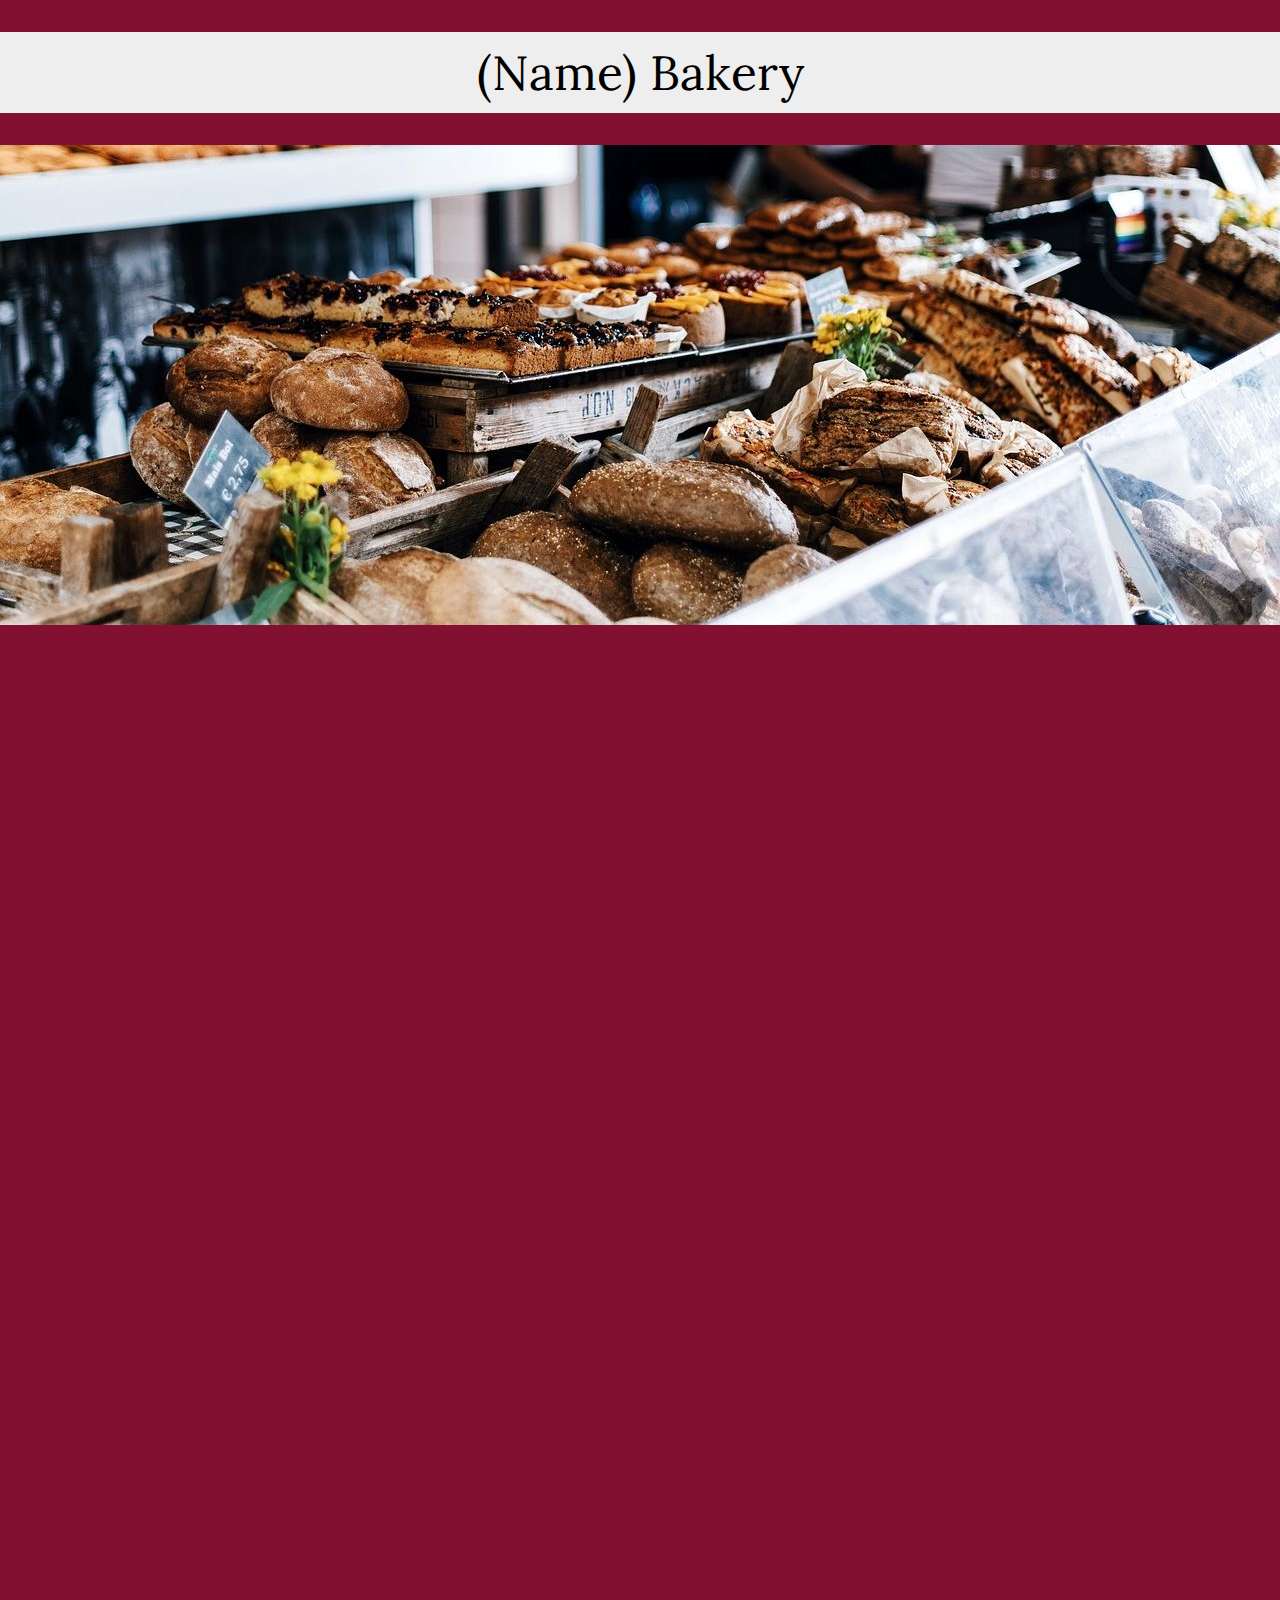
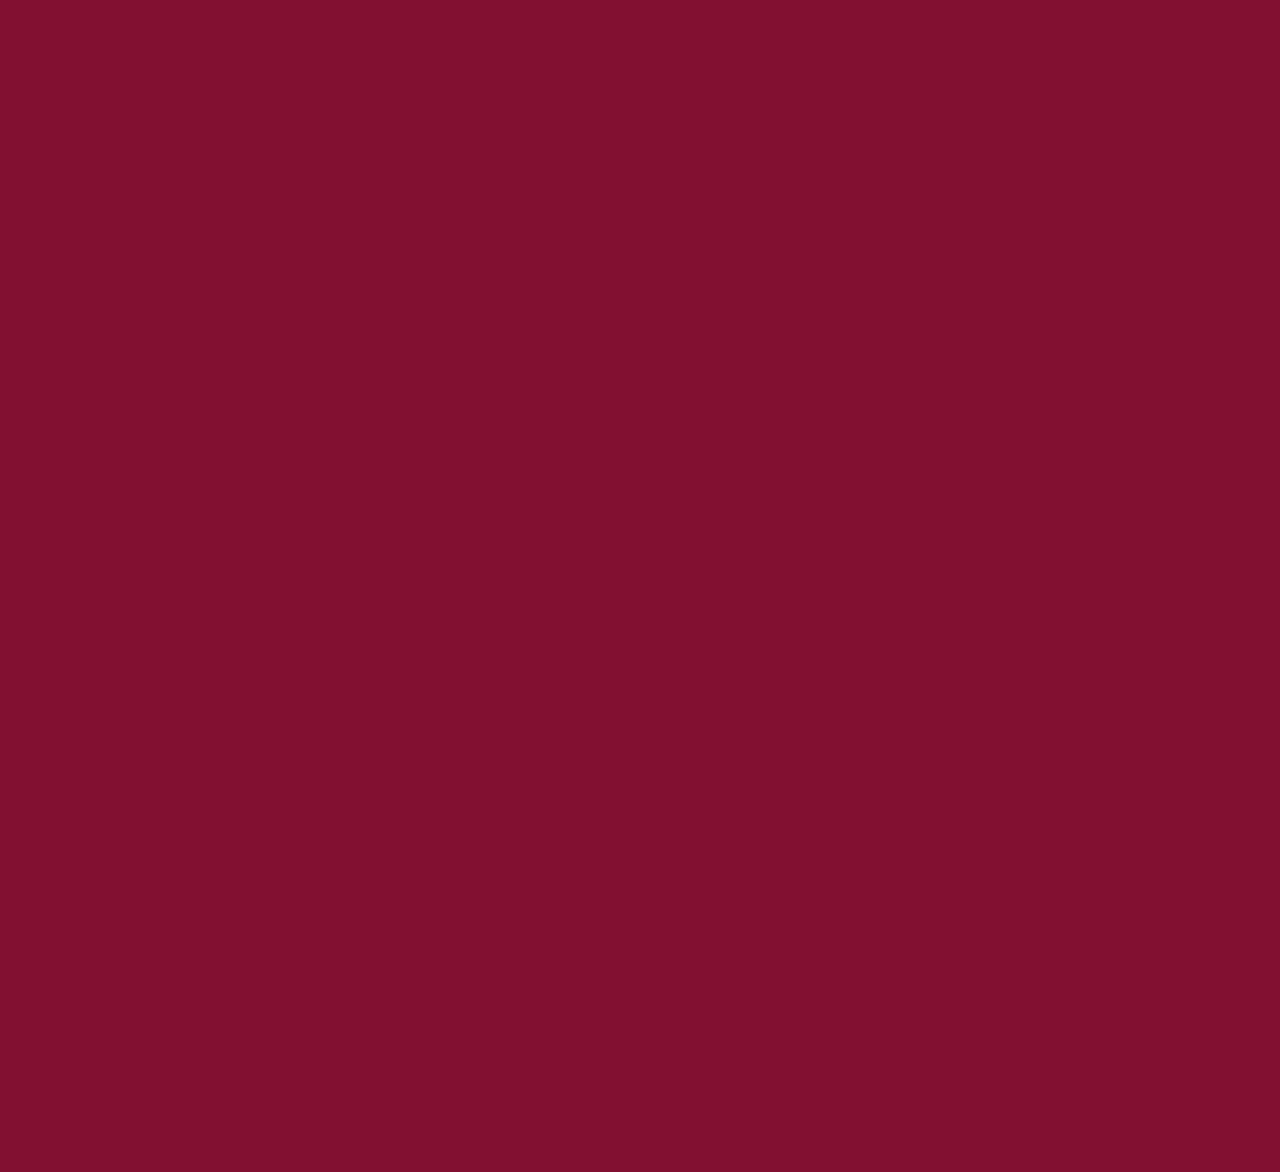
==== index.html @ 33c08e7b "Add files via upload" ====
<!DOCTYPE html>
<html lang="en">
<head>
	<meta charset="UTF-8">
	<meta name="viewport" content="width=device-width, initial-scale=1.0">
	<title>(Name) Bakery</title>
	<link rel="stylesheet" href="./css/index.css">
	<link rel="stylesheet" href="./css/grid.css">
</head>
<body>
	<!-- <section class="inline">
		<button onmousedown="changeLang('index')" id="lang">EN</button>
	</section> -->
	<div class="backgroundfill">
		<h1 class="title" id="bakery">(Name) Bakery</h1>
		<img src="./img/bakery.jpg" alt="" srcset="">
	</div>
	<section class="tag second fadein">
		<h1 class="dprod title">Featured Products:</h1>
		<div class="grid fadein">
			<div class="display flexdircol marginzero ">
				<img src="./img/croissant-square.jpg" alt="">
				<h1>Croissant</h1>
				<p>$5.50 USD</p>
				<button class="info" onclick="redirect('./pages/croissant.html')">More Info.</button>
			</div>
			<div class="display flexdircol marginzero">
				<img src="./img/cinnamon-rolls-square.jpg" alt="">
				<h1 id="cinroll">Cinnamon Rolls</h1>
				<p>$6.00 USD</p>
				<button class="info" onclick="redirect('./pages/cinnamon-rolls.html')">More Info.</button>
			</div>
			
		</div>
		<div class="center lastdiv">
	
			<button onclick="redirect('./products.html')" id="aprod">All Products.</button>
		</div>
	</section>
	<section class="tag third fadein">
		<h1>What we do:</h1>
		<div class="wwd">
			<p>Here at (Name) Bakery, we specialize in afforable, high-quality pastries made with ingredients of equally high quality.</p>
		</div>
	</section> 
	<section class="tag fourth fadein">
		<h1>Contact us:</h1>
		<div class="grid flexdircol center">
			<div class="display flexdircol marginzero ">
				<img src="./img/whatsapp.png" alt="">
				<h1>Whatsapp</h1>
				<p>XX-XXXX-XXXX</p>
				<button class="info" onclick="redirect('./pages/croissant.html')">Contact us</button>
			</div>
			<div class="display flexdircol marginzero ">
				<img src="./img/gmail_logo.png" alt="">
				<h1>E-Mail</h1>
				<p>example@domain.com</p>
				<button class="info" onclick="redirect('./pages/croissant.html')">Contact us</button>
			</div>
		</div>
	</section>
	<script src="https://ajax.googleapis.com/ajax/libs/jquery/3.7.1/jquery.min.js"></script>
	<script>
		
		$(document).on("scroll", function() {
		var pageTop = $(document).scrollTop();
		var pageBottom = pageTop + $(window).height();
		var tags = $(".tag");

		for (var i = 0; i < tags.length; i++) {
			var tag = tags[i];
			if ($(tag).position().top < pageBottom) {
			$(tag).addClass("visible");
			} else {
			$(tag).removeClass("visible");
			}
		}
		});
	</script>
	<script src="./js/redir.js"></script>
</body>
</html>
---- css/index.css ----
@import url('https://fonts.googleapis.com/css2?family=Lora:ital,wght@0,400..700;1,400..700&display=swap');
:root {
	--darkblue: #522258;
	--pink: #C63C51;
	--orange: #D95F59;
	--dark-red: #821131;
	--purple: #8C3061;
	--white: #ebebeb;
}
* {
	font-family: "Lora", serif;
	font-style: normal;
	font-weight: 400;
	color: black;
}
body {
	margin: 0;
	padding: 0;
	background-color: var(--dark-red);
}
@keyframes fadeInAnimation {
    0% {
        opacity: 0;
    }
    100% {
        opacity: 1;
    }
}
p {
	font-size: 28px;
	text-align: center;
}
img {
	max-width: 120%;
}
.fadein {
	animation: fadeInAnimation ease 3s;
	animation-iteration-count: 1;
	animation-fill-mode: forwards;
}
.title {
	width: 100%;
	padding: 10px 0;
	background-color: #eee;
}
h1 {
	font-size: 48px;
	width: 100%;
	text-align: center;
}
button {
	font-size: 20px;
	background-color: inherit;
	border: none;
	padding: 4px 16px;
	outline: none;
	margin-bottom: 10px;
	cursor: pointer;
	background-color: #aaa;
}
button:hover {
	background-color: #ccc;
}
button:active {
	background-color: var(--dark-red);
}
.center {
	display: flex;

	justify-content: center;
	align-items: center;
}

.tag {
	opacity: 0;
	height: fit-content;
	transform: translate(0, 20vh);
	width: 100%;
	transition: all 1s;
	background-color: var(--white);
}
.tag.visible {
	opacity: 1;
	transform: translate(0, 0);
}
.backgroundfill > img {
	width: 100%;
}
.second / .third{
	padding-top: 5px;
}
.flexdirrow {
	display: flex;
	flex-direction: row;
}

#back {
	position: absolute;
}
.wwd {
	max-width: 50%;
}
.third {
	display: flex;
	flex-direction: column;
	align-items: center;
}
.fourth {
	margin-top: 50px;
	display: flex;
	flex-direction: column;
	align-items: center;
}
.lastdiv {
	margin-bottom: 45px;
}
.whatsapp {
	width: 5vh;
	height: 5vh;
}
.gmail {

	width: 5.5vh;
	height: 4.5vh;
}
.display-contact {
	
	display: flex;
	align-items: center;
}

.display-contact > * {
	margin: 20px;
	align-self: center;
	
}
---- css/grid.css ----
.grid {
	position:relative;
	left:0;
	display: flex;
	justify-content: space-evenly;
	flex-wrap: wrap;
	height: fit-content;
	width:100%;
}
.display {
	display: flex;
	max-height: 100%;
	justify-content: space-between;
}
.display > img {
	max-width: 25vw;
	max-height:25vw;
}
.flexdircol{
	flex-direction: column;
}
.display > * {
	margin: 20px;
	align-self: center;
	
}
.display > h1 {
	font-size: 36px;
	max-width: 100%;
	margin-top: 10px;
}
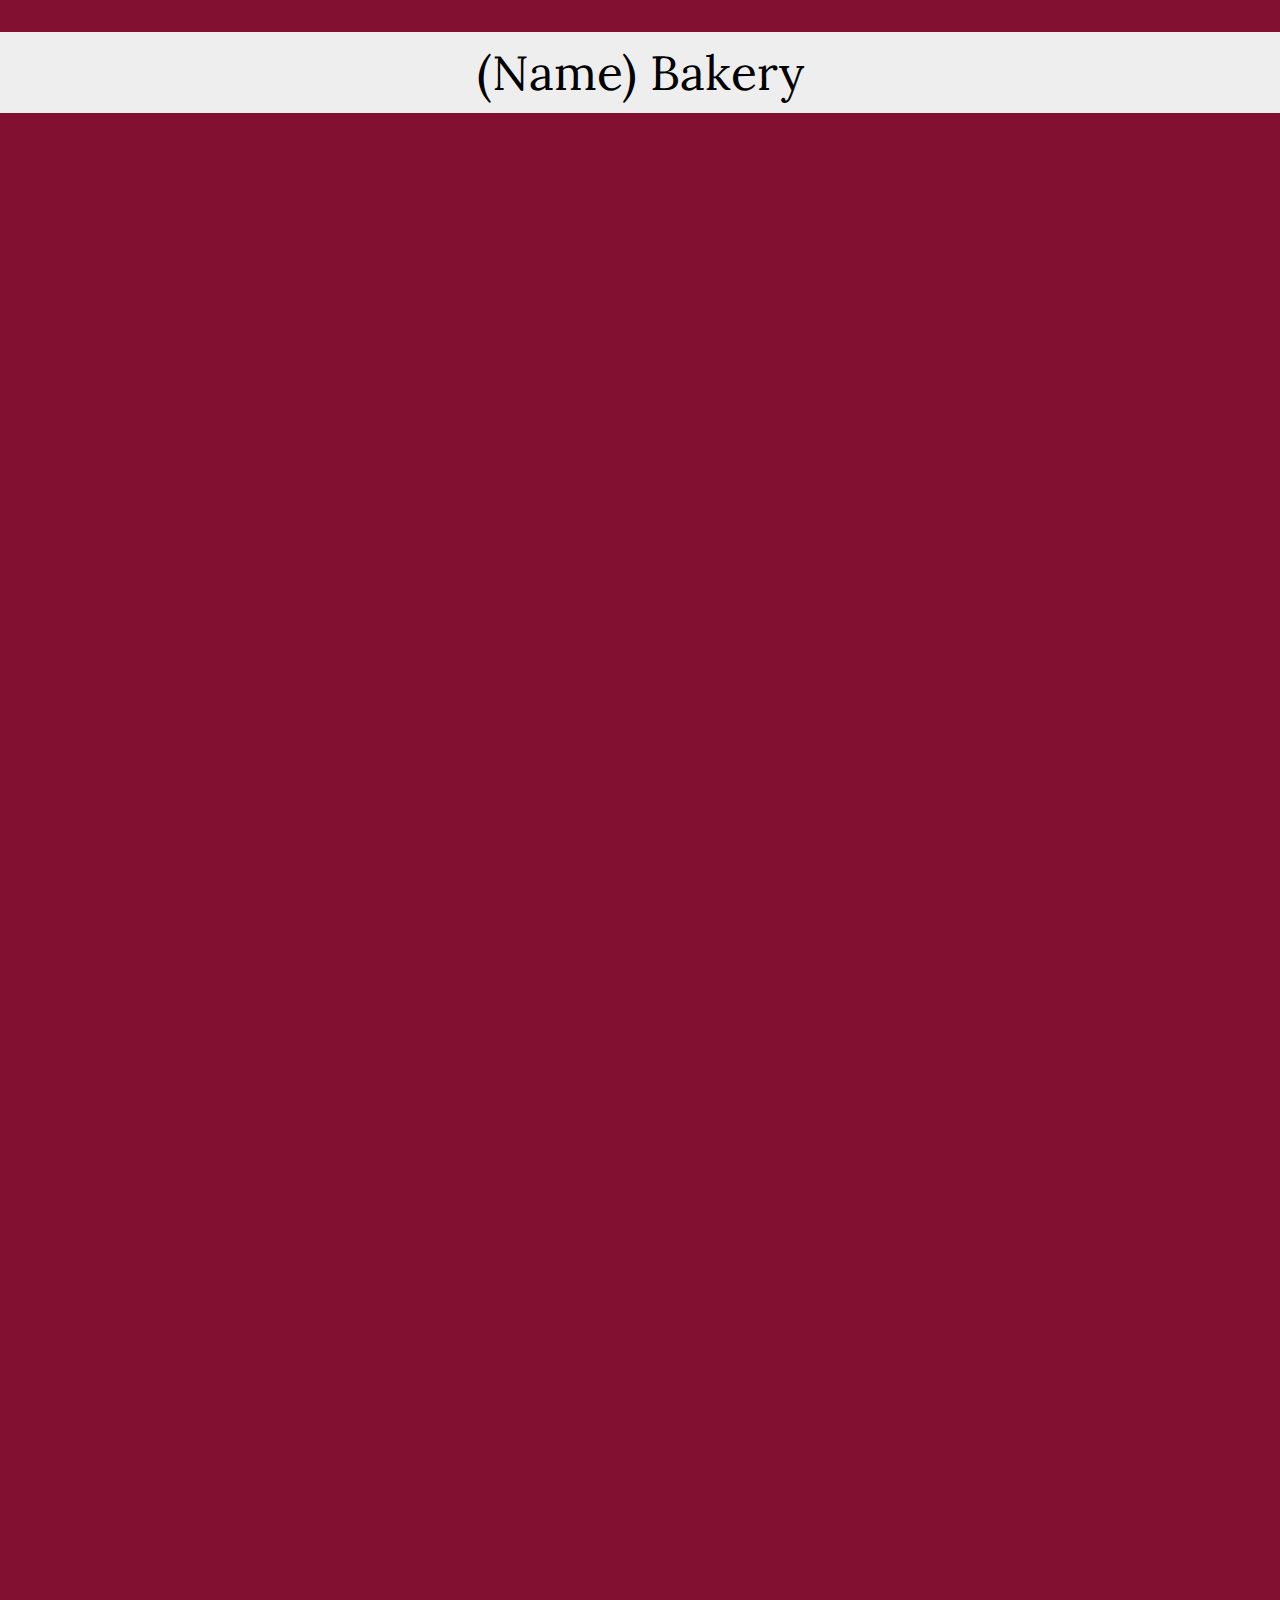
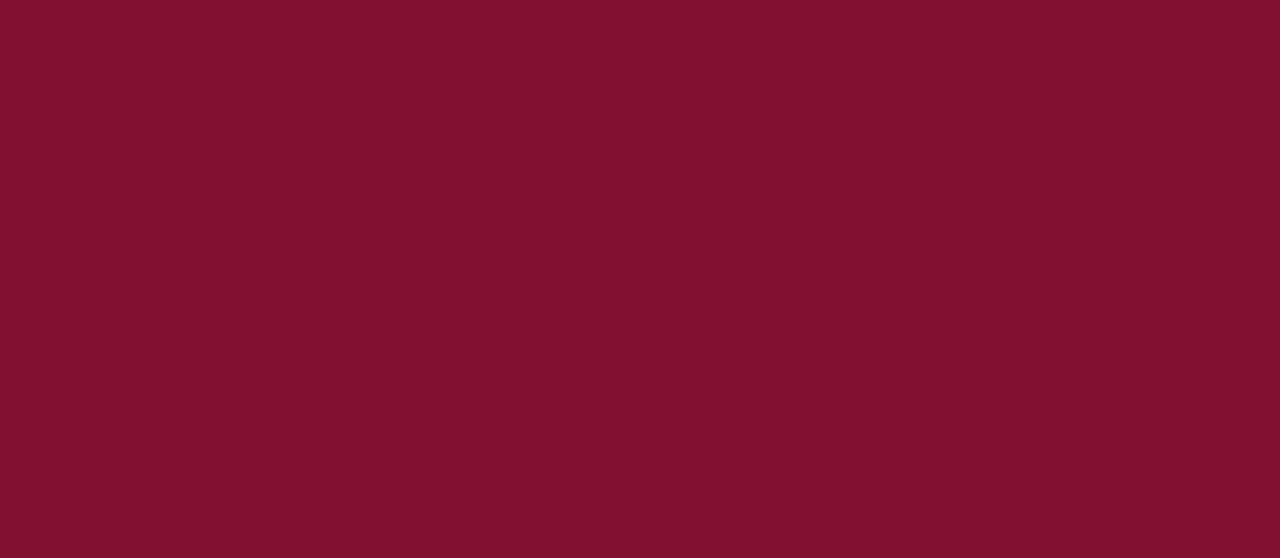
==== commit 332e02e7: "Update html file links" ====
--- a/index.html
+++ b/index.html
@@ -4,8 +4,8 @@
 	<meta charset="UTF-8">
 	<meta name="viewport" content="width=device-width, initial-scale=1.0">
 	<title>(Name) Bakery</title>
-	<link rel="stylesheet" href="./css/index.css">
-	<link rel="stylesheet" href="./css/grid.css">
+	<link rel="stylesheet" href="/css/index.css">
+	<link rel="stylesheet" href="/css/grid.css">
 </head>
 <body>
 	<!-- <section class="inline">
@@ -13,28 +13,28 @@
 	</section> -->
 	<div class="backgroundfill">
 		<h1 class="title" id="bakery">(Name) Bakery</h1>
-		<img src="./img/bakery.jpg" alt="" srcset="">
+		<img src="/img/bakery-background.jpg" alt="" srcset="">
 	</div>
 	<section class="tag second fadein">
 		<h1 class="dprod title">Featured Products:</h1>
 		<div class="grid fadein">
 			<div class="display flexdircol marginzero ">
-				<img src="./img/croissant-square.jpg" alt="">
+				<img src="/img/croissant-square.jpg" alt="">
 				<h1>Croissant</h1>
 				<p>$5.50 USD</p>
-				<button class="info" onclick="redirect('./pages/croissant.html')">More Info.</button>
+				<button class="info" onclick="redirect('/pages/croissant.html')">More Info.</button>
 			</div>
 			<div class="display flexdircol marginzero">
-				<img src="./img/cinnamon-rolls-square.jpg" alt="">
+				<img src="/img/cinnamon-rolls-square.jpg" alt="">
 				<h1 id="cinroll">Cinnamon Rolls</h1>
 				<p>$6.00 USD</p>
-				<button class="info" onclick="redirect('./pages/cinnamon-rolls.html')">More Info.</button>
+				<button class="info" onclick="redirect('/pages/cinnamon-rolls.html')">More Info.</button>
 			</div>
 			
 		</div>
 		<div class="center lastdiv">
 	
-			<button onclick="redirect('./products.html')" id="aprod">All Products.</button>
+			<button onclick="redirect('/products.html')" id="aprod">All Products.</button>
 		</div>
 	</section>
 	<section class="tag third fadein">
@@ -47,16 +47,16 @@
 		<h1>Contact us:</h1>
 		<div class="grid flexdircol center">
 			<div class="display flexdircol marginzero ">
-				<img src="./img/whatsapp.png" alt="">
+				<img src="./img/whatsapp-logo.png" alt="">
 				<h1>Whatsapp</h1>
 				<p>XX-XXXX-XXXX</p>
-				<button class="info" onclick="redirect('./pages/croissant.html')">Contact us</button>
+				<button>Contact us</button>
 			</div>
 			<div class="display flexdircol marginzero ">
-				<img src="./img/gmail_logo.png" alt="">
+				<img src="/img/gmail-logo.png" alt="">
 				<h1>E-Mail</h1>
 				<p>example@domain.com</p>
-				<button class="info" onclick="redirect('./pages/croissant.html')">Contact us</button>
+				<button>Contact us</button>
 			</div>
 		</div>
 	</section>
@@ -78,6 +78,6 @@
 		}
 		});
 	</script>
-	<script src="./js/redir.js"></script>
+	<script src="/js/redir.js"></script>
 </body>
 </html>--- a/css/index.css
+++ b/css/index.css
@@ -56,7 +56,8 @@
 	outline: none;
 	margin-bottom: 10px;
 	cursor: pointer;
-	background-color: #aaa;
+	background-color: var(--dark-red);
+	color: var(--white);
 }
 button:hover {
 	background-color: #ccc;
@@ -133,4 +134,4 @@
 	margin: 20px;
 	align-self: center;
 	
-}+}
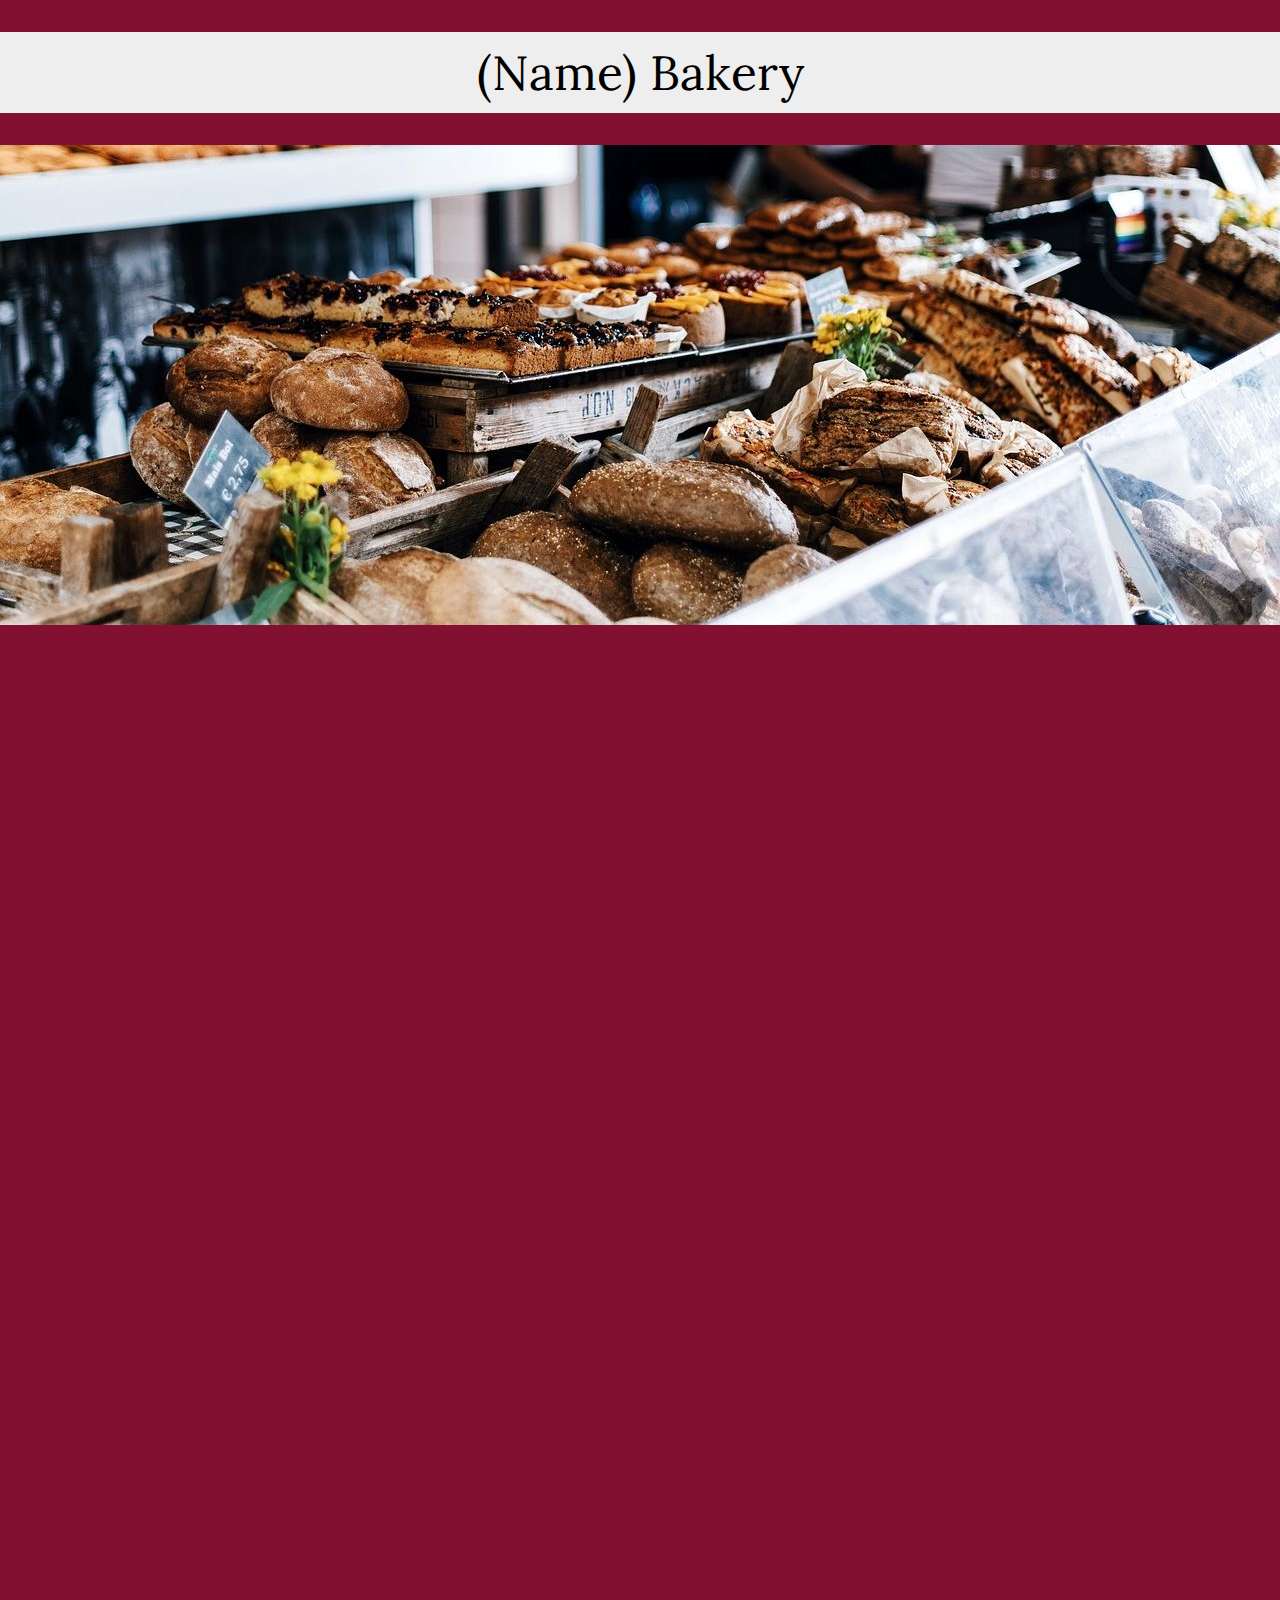
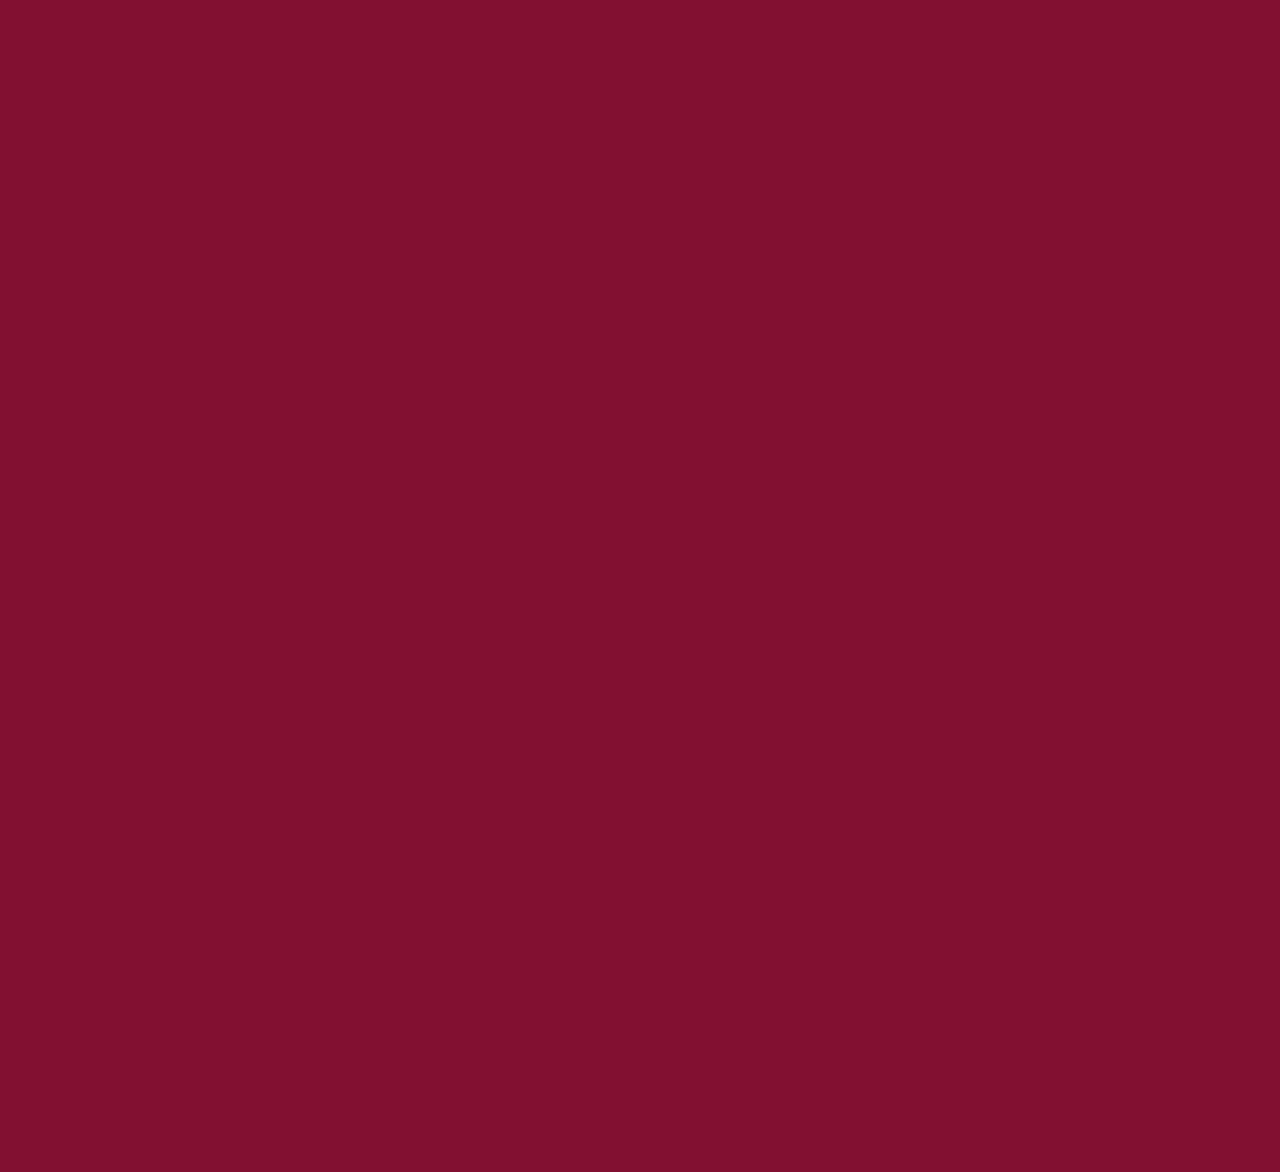
==== commit 1a689ece: "Update HTML links" ====
--- a/index.html
+++ b/index.html
@@ -4,8 +4,8 @@
 	<meta charset="UTF-8">
 	<meta name="viewport" content="width=device-width, initial-scale=1.0">
 	<title>(Name) Bakery</title>
-	<link rel="stylesheet" href="/css/index.css">
-	<link rel="stylesheet" href="/css/grid.css">
+	<link rel="stylesheet" href="./css/index.css">
+	<link rel="stylesheet" href="./css/grid.css">
 </head>
 <body>
 	<!-- <section class="inline">
@@ -13,46 +13,46 @@
 	</section> -->
 	<div class="backgroundfill">
 		<h1 class="title" id="bakery">(Name) Bakery</h1>
-		<img src="/img/bakery-background.jpg" alt="" srcset="">
+		<img src="./img/bakery-background.jpg" alt="" srcset="">
 	</div>
 	<section class="tag second fadein">
 		<h1 class="dprod title">Featured Products:</h1>
 		<div class="grid fadein">
 			<div class="display flexdircol marginzero ">
-				<img src="/img/croissant-square.jpg" alt="">
+				<img src="./img/croissant-square.jpg" alt="">
 				<h1>Croissant</h1>
 				<p>$5.50 USD</p>
-				<button class="info" onclick="redirect('/pages/croissant.html')">More Info.</button>
+				<button class="info" onclick="redirect('./pages/croissant.html')">More Info.</button>
 			</div>
 			<div class="display flexdircol marginzero">
-				<img src="/img/cinnamon-rolls-square.jpg" alt="">
+				<img src="./img/cinnamon-rolls-square.jpg" alt="">
 				<h1 id="cinroll">Cinnamon Rolls</h1>
 				<p>$6.00 USD</p>
-				<button class="info" onclick="redirect('/pages/cinnamon-rolls.html')">More Info.</button>
+				<button class="info" onclick="redirect('./pages/cinnamon-rolls.html')">More Info.</button>
 			</div>
 			
 		</div>
 		<div class="center lastdiv">
 	
-			<button onclick="redirect('/products.html')" id="aprod">All Products.</button>
+			<button onclick="redirect('./products.html')" class="fadein">All Products.</button>
 		</div>
 	</section>
 	<section class="tag third fadein">
-		<h1>What we do:</h1>
-		<div class="wwd">
+		<h1 class="fadein">What we do:</h1>
+		<div class="wwd fadein">
 			<p>Here at (Name) Bakery, we specialize in afforable, high-quality pastries made with ingredients of equally high quality.</p>
 		</div>
 	</section> 
 	<section class="tag fourth fadein">
-		<h1>Contact us:</h1>
-		<div class="grid flexdircol center">
+		<h1 class="fadein">Contact us:</h1>
+		<div class="grid flexdircol center fadein">
 			<div class="display flexdircol marginzero ">
 				<img src="./img/whatsapp-logo.png" alt="">
 				<h1>Whatsapp</h1>
 				<p>XX-XXXX-XXXX</p>
 				<button>Contact us</button>
 			</div>
-			<div class="display flexdircol marginzero ">
+			<div class="display flexdircol marginzero fadein">
 				<img src="/img/gmail-logo.png" alt="">
 				<h1>E-Mail</h1>
 				<p>example@domain.com</p>
@@ -78,6 +78,6 @@
 		}
 		});
 	</script>
-	<script src="/js/redir.js"></script>
+	<script src="./js/redir.js"></script>
 </body>
 </html>